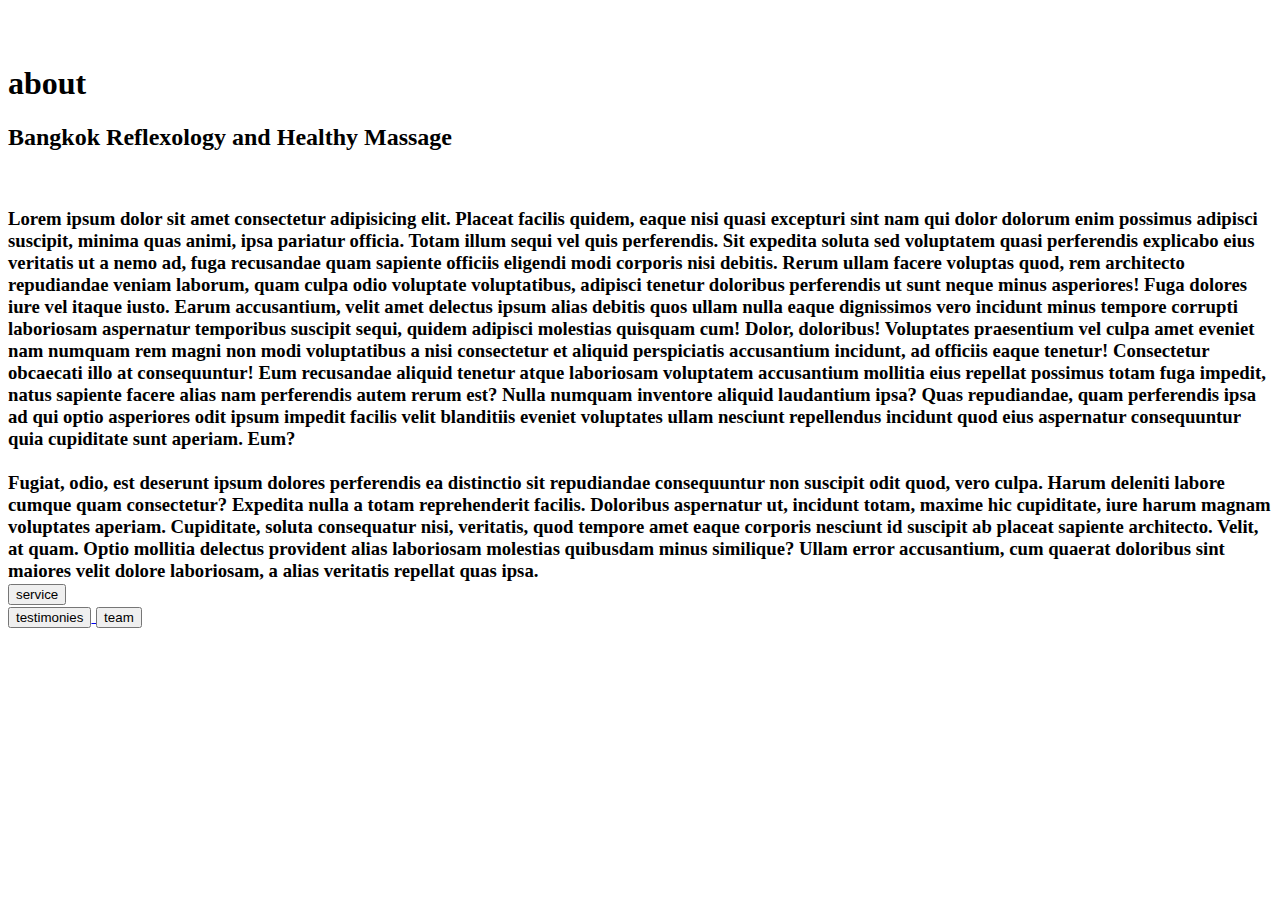
==== About.html @ 74fd2675 "Add files via upload" ====
<!DOCTYPE html>
<html lang="en">
<head>
    <meta charset="UTF-8">
    <meta http-equiv="X-UA-Compatible" content="IE=edge">
    <meta name="viewport" content="width=device-width, initial-scale=1.0">
    <title>About</title>
    <link rel="stylesheet" href="/styleAbout.css">
</head>
<body>
    <nav class="navBar">
        <img class="imgLogoNav" src="/navbarLogo.png" alt="">
    </nav>
    <br>
    <H1>about</H1>  
    <h2>Bangkok Reflexology and Healthy Massage</h2>

    <br>

    <h3>Lorem ipsum dolor sit amet consectetur adipisicing elit. Placeat facilis quidem, eaque nisi quasi excepturi sint nam qui dolor dolorum enim possimus adipisci suscipit, minima quas animi, ipsa pariatur officia.
    Totam illum sequi vel quis perferendis. Sit expedita soluta sed voluptatem quasi perferendis explicabo eius veritatis ut a nemo ad, fuga recusandae quam sapiente officiis eligendi modi corporis nisi debitis.
    Rerum ullam facere voluptas quod, rem architecto repudiandae veniam laborum, quam culpa odio voluptate voluptatibus, adipisci tenetur doloribus perferendis ut sunt neque minus asperiores! Fuga dolores iure vel itaque iusto.
    Earum accusantium, velit amet delectus ipsum alias debitis quos ullam nulla eaque dignissimos vero incidunt minus tempore corrupti laboriosam aspernatur temporibus suscipit sequi, quidem adipisci molestias quisquam cum! Dolor, doloribus!
    Voluptates praesentium vel culpa amet eveniet nam numquam rem magni non modi voluptatibus a nisi consectetur et aliquid perspiciatis accusantium incidunt, ad officiis eaque tenetur! Consectetur obcaecati illo at consequuntur!
    Eum recusandae aliquid tenetur atque laboriosam voluptatem accusantium mollitia eius repellat possimus totam fuga impedit, natus sapiente facere alias nam perferendis autem rerum est? Nulla numquam inventore aliquid laudantium ipsa?
    Quas repudiandae, quam perferendis ipsa ad qui optio asperiores odit ipsum impedit facilis velit blanditiis eveniet voluptates ullam nesciunt repellendus incidunt quod eius aspernatur consequuntur quia cupiditate sunt aperiam. Eum?
    
    <br>
    <br>
    Fugiat, odio, est deserunt ipsum dolores perferendis ea distinctio sit repudiandae consequuntur non suscipit odit quod, vero culpa. Harum deleniti labore cumque quam consectetur? Expedita nulla a totam reprehenderit facilis.
    Doloribus aspernatur ut, incidunt totam, maxime hic cupiditate, iure harum magnam voluptates aperiam. Cupiditate, soluta consequatur nisi, veritatis, quod tempore amet eaque corporis nesciunt id suscipit ab placeat sapiente architecto.
    Velit, at quam. Optio mollitia delectus provident alias laboriosam molestias quibusdam minus similique? Ullam error accusantium, cum quaerat doloribus sint maiores velit dolore laboriosam, a alias veritatis repellat quas ipsa.

    <div class="buttonContainer">
    
        <a href="./index.html#services">
            <div>
                <button class="services" type="button">service </button>
            </div>
        </a>
    
        <a href="./index.html#testimonies">
            <button class="testimonies">testimonies</button>
        </a>
    
        <a href="./index.html#team">
            <button class="testimonies">team</button>
        </a>
    
    </div>
    </div>
</body>
</html>
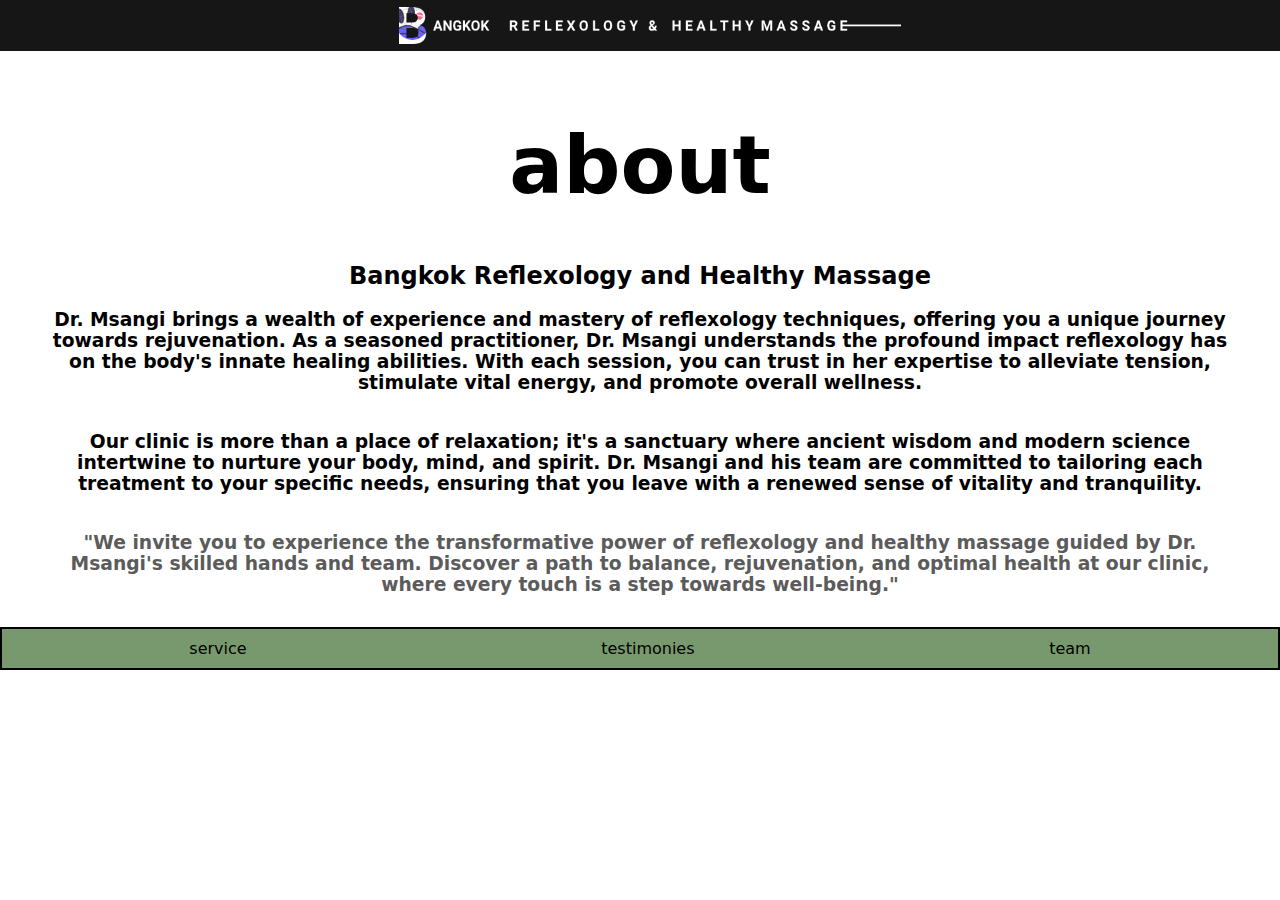
==== commit f6efce9c: "copy update" ====
--- a/About.html
+++ b/About.html
@@ -17,20 +17,21 @@
 
     <br>
 
-    <h3>Lorem ipsum dolor sit amet consectetur adipisicing elit. Placeat facilis quidem, eaque nisi quasi excepturi sint nam qui dolor dolorum enim possimus adipisci suscipit, minima quas animi, ipsa pariatur officia.
-    Totam illum sequi vel quis perferendis. Sit expedita soluta sed voluptatem quasi perferendis explicabo eius veritatis ut a nemo ad, fuga recusandae quam sapiente officiis eligendi modi corporis nisi debitis.
-    Rerum ullam facere voluptas quod, rem architecto repudiandae veniam laborum, quam culpa odio voluptate voluptatibus, adipisci tenetur doloribus perferendis ut sunt neque minus asperiores! Fuga dolores iure vel itaque iusto.
-    Earum accusantium, velit amet delectus ipsum alias debitis quos ullam nulla eaque dignissimos vero incidunt minus tempore corrupti laboriosam aspernatur temporibus suscipit sequi, quidem adipisci molestias quisquam cum! Dolor, doloribus!
-    Voluptates praesentium vel culpa amet eveniet nam numquam rem magni non modi voluptatibus a nisi consectetur et aliquid perspiciatis accusantium incidunt, ad officiis eaque tenetur! Consectetur obcaecati illo at consequuntur!
-    Eum recusandae aliquid tenetur atque laboriosam voluptatem accusantium mollitia eius repellat possimus totam fuga impedit, natus sapiente facere alias nam perferendis autem rerum est? Nulla numquam inventore aliquid laudantium ipsa?
-    Quas repudiandae, quam perferendis ipsa ad qui optio asperiores odit ipsum impedit facilis velit blanditiis eveniet voluptates ullam nesciunt repellendus incidunt quod eius aspernatur consequuntur quia cupiditate sunt aperiam. Eum?
+    <h3>Dr. Msangi brings a wealth of experience and mastery of reflexology techniques, offering you a unique journey towards
+    rejuvenation. As a seasoned practitioner, Dr. Msangi understands the profound impact reflexology has on the body's
+    innate healing abilities. With each session, you can trust in her expertise to alleviate tension, stimulate vital
+    energy, and promote overall wellness. </h3>
+    <Br></Br>
+   <h3> Our clinic is more than a place of relaxation; it's a sanctuary where ancient wisdom and modern science intertwine to
+    nurture your body, mind, and spirit. Dr. Msangi and his team are committed to tailoring each treatment to your specific
+    needs, ensuring that you leave with a renewed sense of vitality and tranquility.</h3>
     
     <br>
     <br>
-    Fugiat, odio, est deserunt ipsum dolores perferendis ea distinctio sit repudiandae consequuntur non suscipit odit quod, vero culpa. Harum deleniti labore cumque quam consectetur? Expedita nulla a totam reprehenderit facilis.
-    Doloribus aspernatur ut, incidunt totam, maxime hic cupiditate, iure harum magnam voluptates aperiam. Cupiditate, soluta consequatur nisi, veritatis, quod tempore amet eaque corporis nesciunt id suscipit ab placeat sapiente architecto.
-    Velit, at quam. Optio mollitia delectus provident alias laboriosam molestias quibusdam minus similique? Ullam error accusantium, cum quaerat doloribus sint maiores velit dolore laboriosam, a alias veritatis repellat quas ipsa.
-
+   <h3 style="color: rgb(91, 91, 91);"> "We invite you to experience the transformative power of reflexology and healthy massage guided by Dr. Msangi's skilled
+    hands and team. Discover a path to balance, rejuvenation, and optimal health at our clinic, where every touch is a step towards
+    well-being."</h3>
+    
     <div class="buttonContainer">
     
         <a href="./index.html#services">
--- a/styleAbout.css
+++ b/styleAbout.css
@@ -0,0 +1,112 @@
+html {
+  scroll-behavior: smooth;
+}
+*{
+    padding: 0;
+    margin: 0;
+    box-sizing: border-box;
+    font-family: system-ui, -apple-system, BlinkMacSystemFont, 'Segoe UI', Roboto, Oxygen, Ubuntu, Cantarell, 'Open Sans', 'Helvetica Neue', sans-serif;
+}
+body{
+    
+    height: 100vh; 
+    width: 100vw;
+    /* background-color: #78996D; */
+    color: black;
+    text-align: center;
+    display: flex;
+    flex-direction: column;
+    align-items: center;
+    padding: 0px 20px 20px 20px;
+
+    transition: all 1s;
+
+}
+
+
+/* first page start */
+.imgLogoNav{
+    width: 502px;
+}
+/* .mainLogo{
+    width: 70vw;
+    margin-left: 12%;
+    margin-top: 90px;
+} */
+.navBar{
+    background-color: rgba(0, 0, 0, 0.915);
+    width: 100vw;
+    height: 50.7px;
+    padding-left: 19px;
+    position: fixed;
+    display: flex;
+    flex-direction: row;
+    justify-content: center;
+    align-items: center;
+    transition-delay: 2s;
+    transition: all 4.5s;
+
+}
+h1{
+  font-size: 5rem;
+  margin-top: 100px;
+  margin-bottom: 50px;
+}
+
+ .buttonContainer {
+   width: 100vw;
+   border: solid black 2px;
+   background-color: #78996D;
+   display: flex;
+   flex-direction: row;
+   align-items: center;
+   margin-top: 2rem;
+   justify-content: space-around;
+   padding: 10px;
+ }
+
+ button{
+  border-style: none;
+  /* border-top: black solid 1px ;
+  border-bottom: black solid 1px; */
+  background-color: #78996D;
+  font-size: 1rem;
+  transition: all 0.8s;
+ }
+ button:hover{
+  cursor: pointer;
+  border-style: none;
+  /* border-top: white solid 1px ;
+  border-bottom: white solid 1px; */
+  /* background-color: white; */
+  color: white;
+  font-size: 1rem;
+  transition: all 0.5s;
+ }
+/* .navBar:hover{
+background-color: rgba(0, 0, 0, 0.943);
+transition: all 1.5s;
+} */
+h3{
+margin: 0px 30px;
+}
+
+@media screen and (max-width: 767px) {
+  body{
+    max-width: 414px;
+    
+  }
+  .firstPage{
+      background-size: 40px, 50px, 500px;
+      background-position-x: 75%, 90%, right;
+      background-position-y: 70%, 60%, 80%;
+  }
+  .imgLogoNav{
+    width: 250px;
+  }
+  .navBar{
+    height: 40px;
+    width: 100vw;
+  }
+
+ 